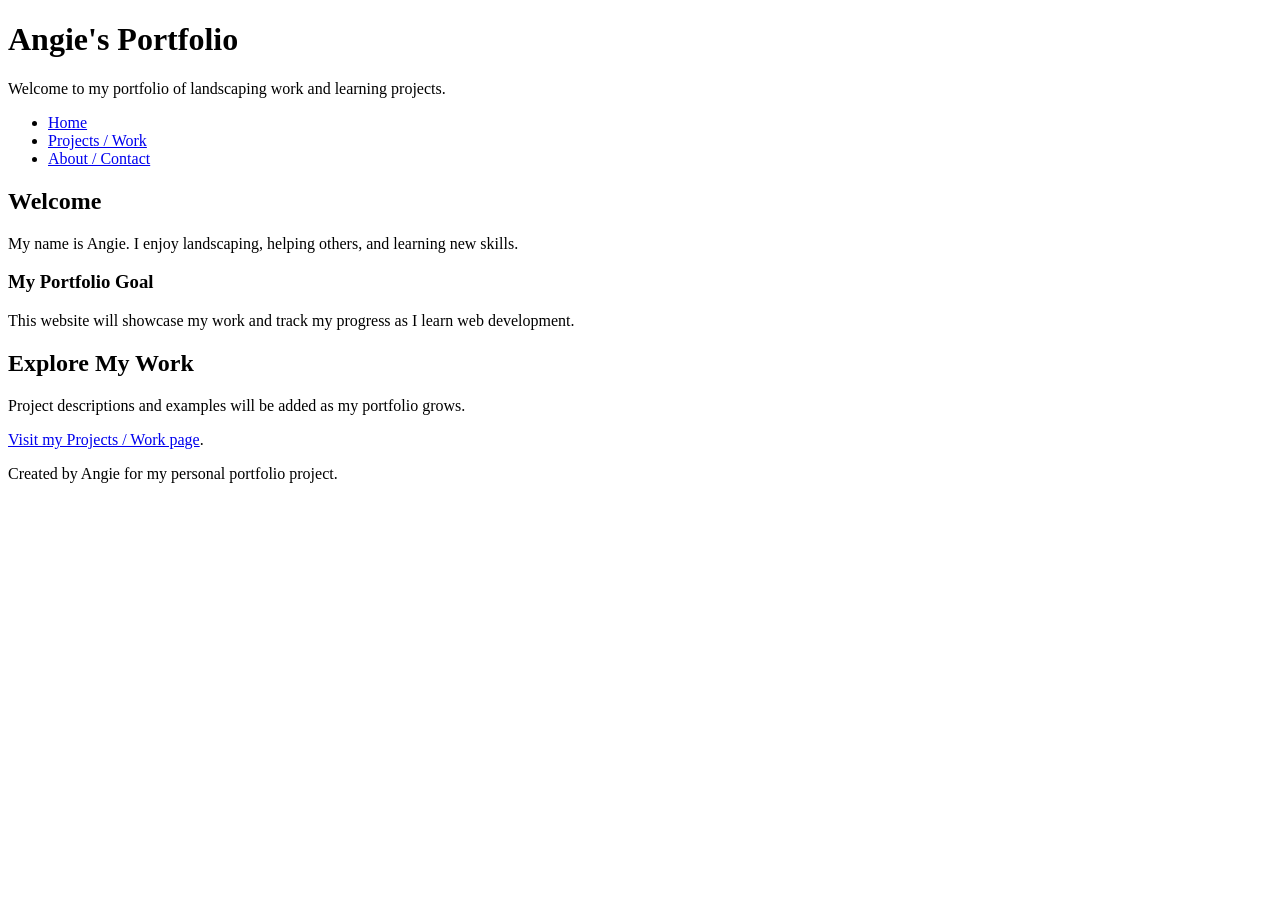
==== index.html @ d6b581f9 "Add files via upload" ====
<!DOCTYPE html>
<html lang="en">
<head>
  <meta charset="UTF-8">
  <meta name="viewport" content="width=device-width, initial-scale=1.0">
  <title>Home | Angie's Portfolio</title>
</head>
<body>
<header>
  <h1>Angie's Portfolio</h1>
  <p>Welcome to my portfolio of landscaping work and learning projects.</p>

  <nav aria-label="Main navigation">
    <ul>
      <li><a href="index.html">Home</a></li>
      <li><a href="projects.html">Projects / Work</a></li>
      <li><a href="about.html">About / Contact</a></li>
    </ul>
  </nav>
</header>
<main>
  <section>
    <h2>Welcome</h2>
    <p>My name is Angie. I enjoy landscaping, helping others, and learning new skills.</p>

    <h3>My Portfolio Goal</h3>
    <p>This website will showcase my work and track my progress as I learn web development.</p>
  </section>

  <section>
    <h2>Explore My Work</h2>
    <p>Project descriptions and examples will be added as my portfolio grows.</p>
    <p><a href="projects.html">Visit my Projects / Work page</a>.</p>
  </section>
</main>

<footer>
  <p>Created by Angie for my personal portfolio project.</p>
</footer>
</body>
</html>
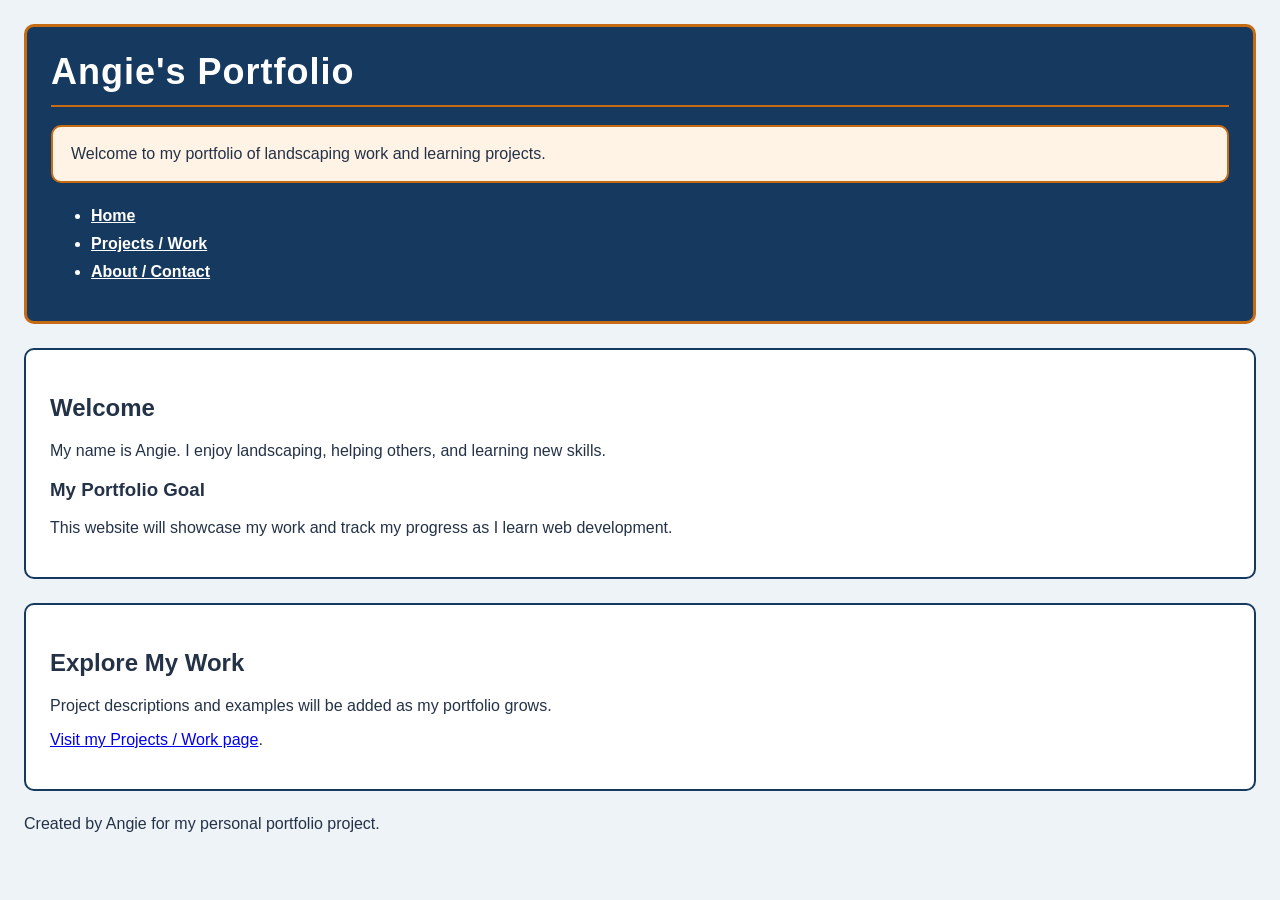
==== commit caed19c4: "Refactor HTML structure and add IDs/classes" ====
--- a/index.html
+++ b/index.html
@@ -4,11 +4,12 @@
   <meta charset="UTF-8">
   <meta name="viewport" content="width=device-width, initial-scale=1.0">
   <title>Home | Angie's Portfolio</title>
+  <link rel="stylesheet" href="styles.css">
 </head>
 <body>
 <header>
-  <h1>Angie's Portfolio</h1>
-  <p>Welcome to my portfolio of landscaping work and learning projects.</p>
+ <h1 id="page-title">Angie's Portfolio</h1>
+<p class="intro">Welcome to my portfolio of landscaping work and learning projects.</p>
 
   <nav aria-label="Main navigation">
     <ul>
@@ -38,4 +39,4 @@
   <p>Created by Angie for my personal portfolio project.</p>
 </footer>
 </body>
-</html>+</html>
--- a/styles.css
+++ b/styles.css
@@ -0,0 +1,50 @@
+body {
+  font-family: Arial, sans-serif;
+  background-color: #eef3f8;
+  color: #243247;
+  margin: 0;
+  padding: 24px;
+}
+
+header {
+  background-color: #163a5f;
+  color: #ffffff;
+  margin: 0 0 24px;
+  padding: 24px;
+  border: 3px solid #c76a14;
+  border-radius: 10px;
+}
+
+section {
+  background-color: #ffffff;
+  margin: 0 0 24px;
+  padding: 24px;
+  border: 2px solid #163a5f;
+  border-radius: 10px;
+}
+
+nav a {
+  color: #ffffff;
+  font-weight: bold;
+}
+
+nav li {
+  margin-bottom: 10px;
+}
+
+.intro {
+  background-color: #fff3e5;
+  color: #243247;
+  margin: 0 0 24px;
+  padding: 18px;
+  border: 2px solid #c76a14;
+  border-radius: 10px;
+}
+
+#page-title {
+  font-size: 36px;
+  letter-spacing: 1px;
+  margin: 0 0 18px;
+  padding: 0 0 12px;
+  border-bottom: 2px solid #c76a14;
+}
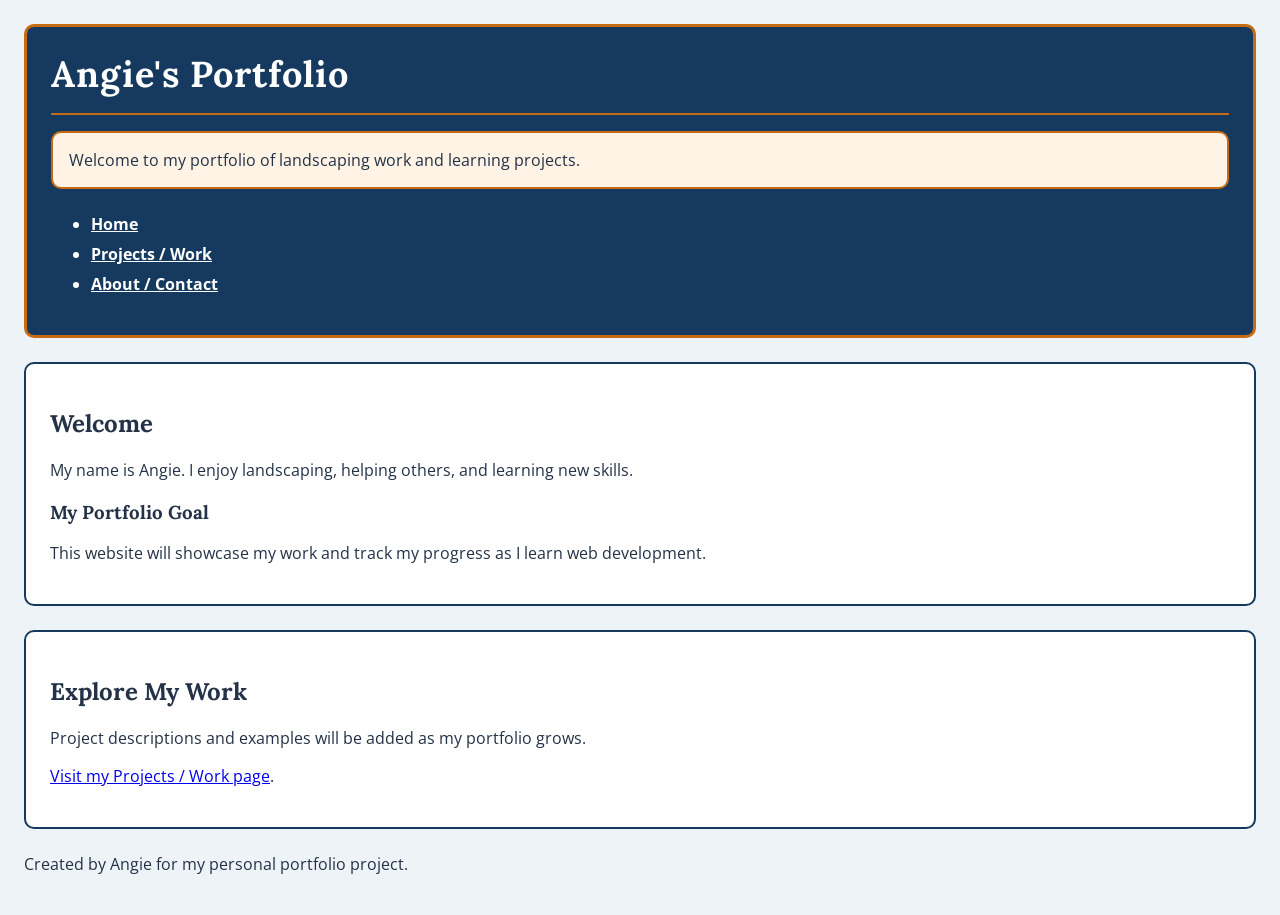
==== commit a987c7df: "Add layout class to Home page Added class 'page-layout' to the main section." ====
--- a/index.html
+++ b/index.html
@@ -19,7 +19,7 @@
     </ul>
   </nav>
 </header>
-<main>
+<main class="page-layout">
   <section>
     <h2>Welcome</h2>
     <p>My name is Angie. I enjoy landscaping, helping others, and learning new skills.</p>
--- a/styles.css
+++ b/styles.css
@@ -1,5 +1,6 @@
+@import url('https://fonts.googleapis.com/css2?family=Lora:wght@400;700&family=Open+Sans:wght@400;700&display=swap');
 body {
-  font-family: Arial, sans-serif;
+  font-family: 'Open Sans', sans-serif;
   background-color: #eef3f8;
   color: #243247;
   margin: 0;
@@ -29,14 +30,14 @@
 }
 
 nav li {
-  margin-bottom: 10px;
+margin-bottom: 8px;
 }
 
 .intro {
   background-color: #fff3e5;
   color: #243247;
   margin: 0 0 24px;
-  padding: 18px;
+  padding: 16px;
   border: 2px solid #c76a14;
   border-radius: 10px;
 }
@@ -44,7 +45,11 @@
 #page-title {
   font-size: 36px;
   letter-spacing: 1px;
-  margin: 0 0 18px;
-  padding: 0 0 12px;
+  margin: 0 0 16px;
+  padding: 0 0 16px;
   border-bottom: 2px solid #c76a14;
 }
+
+h1, h2, h3 {
+  font-family: 'Lora', serif;
+}
